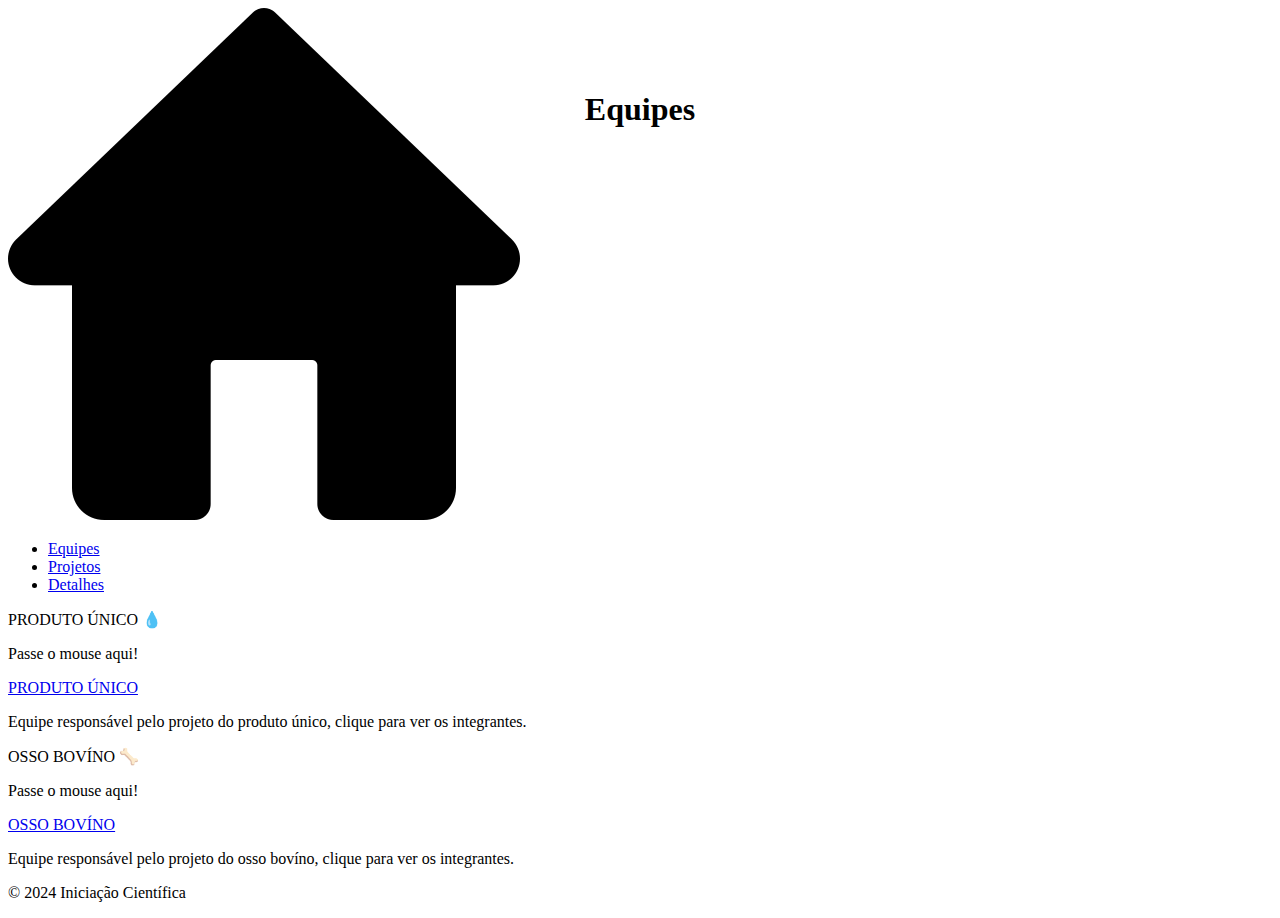
==== CADASTROS/equipes.html @ 445d2799 "Add files via upload" ====
<!DOCTYPE html>
<html lang="pt-BR">
<head>
    <meta charset="UTF-8">
    <meta name="viewport" content="width=device-width, initial-scale=1.0">
    <title>Iniciação Científica</title>
    <link rel="stylesheet" href="style.css">
</head>
<style>
    h1{
        position: absolute;
        top: 70px;
        left: 50%;
        transform: translateX(-50%);
    }
</style>
<body>
    <header>
        <nav>
            <a href="index.html"><img src="/imgs/casa.png" alt="casa" class="casa"></a>
            <ul>
                <li><a href="equipes.html">Equipes</a></li>
                <li><a href="projetos.html">Projetos</a></li>
                <li><a href="detalhes.html">Detalhes</a></li>
            </ul>
        </nav>

    </header>
    <h1>Equipes</h1>
    <main class="equipesmain">
        <div class="produtounico">
            <div class="flip-card" >
                <div class="flip-card-inner">
                    <div class="flip-card-front">
                        <p class="title">PRODUTO ÚNICO 💧</p>
                        <p>Passe o mouse aqui!</p>
                    </div>
                    <div class="flip-card-back">
                        <p class="title"><a href="produtoequipe.html">PRODUTO ÚNICO </a></p>
                        <p>Equipe responsável pelo projeto do produto único, clique para ver os integrantes.</p>
                    </div>
                </div>
            </div>
        </div>

        <div class="osso">
            <div class="flip-card">
                <div class="flip-card-inner">
                    <div class="flip-card-front">
                        <p class="title">OSSO BOVÍNO 🦴</p>
                        <p>Passe o mouse aqui!</p>
                    </div>
                    <div class="flip-card-back">
                        <p class="title"><a href="ossoquipe.html">OSSO BOVÍNO </a></p>
                        <p>Equipe responsável pelo projeto do osso bovíno, clique para ver os integrantes.</p>
                    </div>
                </div>
            </div>
        </div>
    </main>

    <footer>
        <p>© 2024 Iniciação Científica</p>
    </footer>

    <script src="script.js"></script>
</body>
</html>
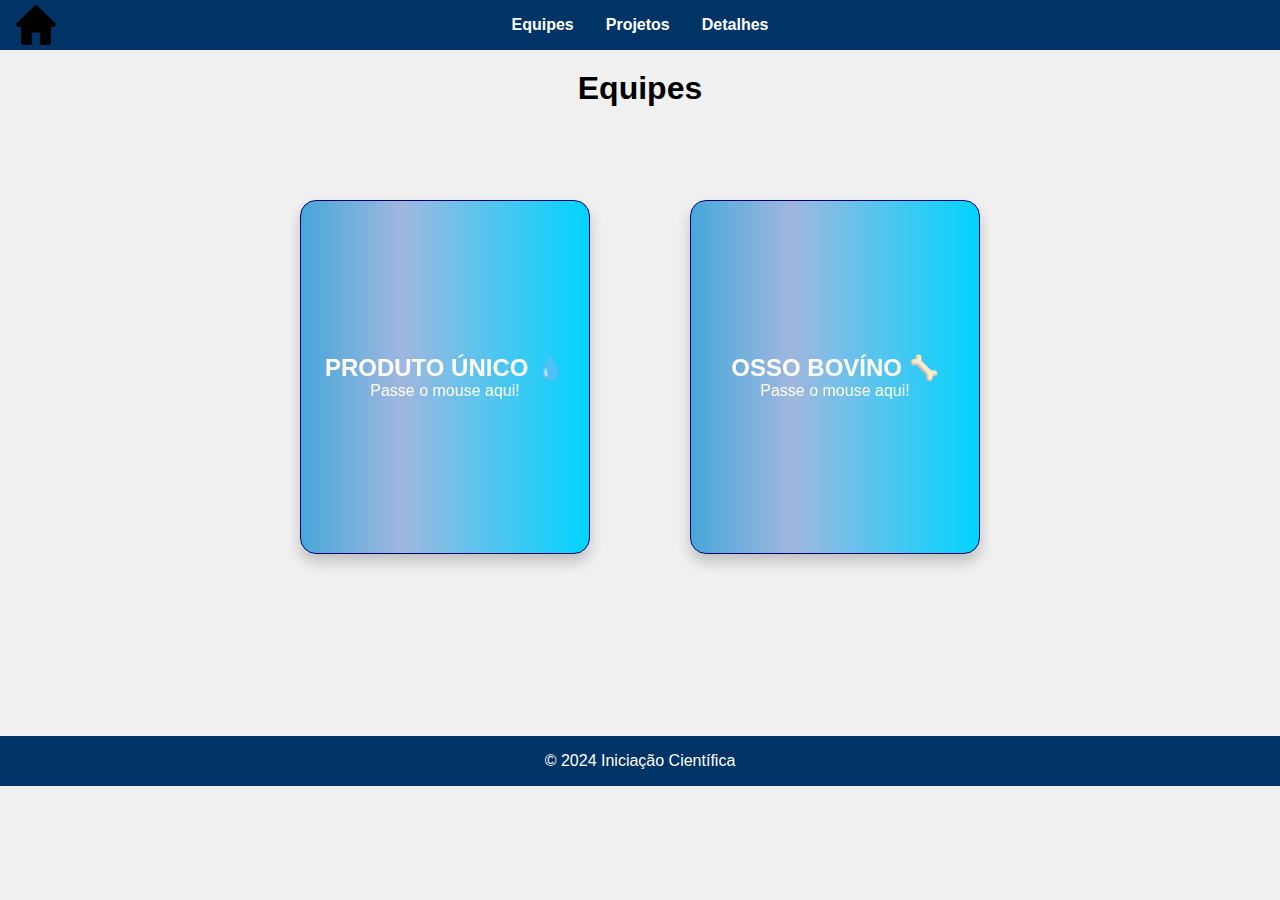
==== commit 89c710c9: "Add files via upload" ====
--- a/CADASTROS/equipes.html
+++ b/CADASTROS/equipes.html
@@ -4,7 +4,7 @@
     <meta charset="UTF-8">
     <meta name="viewport" content="width=device-width, initial-scale=1.0">
     <title>Iniciação Científica</title>
-    <link rel="stylesheet" href="style.css">
+    <link rel="stylesheet" href="/style.css">
 </head>
 <style>
     h1{
@@ -17,11 +17,11 @@
 <body>
     <header>
         <nav>
-            <a href="index.html"><img src="/imgs/casa.png" alt="casa" class="casa"></a>
+            <a href="../index.html"><img src="/imgs/casa.png" alt="casa" class="casa"></a>
             <ul>
-                <li><a href="equipes.html">Equipes</a></li>
-                <li><a href="projetos.html">Projetos</a></li>
-                <li><a href="detalhes.html">Detalhes</a></li>
+                <li><a href="/CADASTROS/equipes.html">Equipes</a></li>
+                <li><a href="/CADASTROS/projetos.html">Projetos</a></li>
+                <li><a href="/CADASTROS/detalhes.html">Detalhes</a></li>
             </ul>
         </nav>
 
@@ -63,6 +63,6 @@
         <p>© 2024 Iniciação Científica</p>
     </footer>
 
-    <script src="script.js"></script>
+    <script src="../script.js"></script>
 </body>
 </html>
--- a/style.css
+++ b/style.css
@@ -0,0 +1,251 @@
+* {
+    margin: 0;
+    padding: 0;
+    box-sizing: border-box;
+    font-family: Arial, sans-serif;
+}
+
+body {
+    background-color: #f0f0f0;
+    color: #333;
+}
+
+header {
+    background-color: #003366;
+    padding: 1rem;
+}
+
+nav ul {
+    display: flex;
+    justify-content: center;
+    list-style: none;
+}
+
+nav ul li {
+    margin: 0 1rem;
+}
+
+nav ul li a {
+    color: white;
+    text-decoration: none;
+    font-weight: bold;
+}
+
+nav ul li a:hover {
+    text-decoration: underline;
+}
+
+main {
+    padding: 2rem;
+    max-width: 900px;
+    margin: auto;
+}
+
+h2 {
+    color: #003366;
+    margin-bottom: 1rem;
+}
+
+section {
+    margin-bottom: 2rem;
+    padding: 1rem;
+    background-color: white;
+    border-radius: 5px;
+    box-shadow: 0 2px 5px rgba(0, 0, 0, 0.1);
+}
+
+#comentario-form {
+    display: flex;
+    gap: 1rem;
+    margin-top: 1rem;
+}
+
+#comentario-input {
+    flex: 1;
+    padding: 0.5rem;
+    border: 1px solid #ccc;
+    border-radius: 5px;
+}
+
+button {
+    padding: 0.5rem 1rem;
+    background-color: #003366;
+    color: white;
+    border: none;
+    border-radius: 5px;
+    cursor: pointer;
+}
+
+button:hover {
+    background-color: #005599;
+}
+
+footer {
+    top: 100%;
+    position: relative;
+    width: 100%;
+    text-align: center;
+    padding: 1rem;
+    background-color: #003366;
+    color: white;
+    margin-top: 2rem;
+}
+
+
+.textomain{
+    text-align:justify ;
+    font-family: 'Times New Roman', Times, serif;
+    font-size: 20px;
+    line-height: 35px;
+}
+
+h1{
+    text-align: center;
+    margin-bottom: 50px;
+    color: black;
+}
+
+.img1{
+    position: absolute;
+    display: flex;
+    width: 250px;
+    left: 130px;
+    top: 450px;
+}
+
+
+.img2{
+    position: absolute;
+    display: flex;
+    width: 250px;
+    left: 1600px;
+    top: 450px;
+}
+
+
+
+/* Cartões das equipes início */
+/* From Uiverse.io by joe-watson-sbf */ 
+.flip-card {
+    background-color: transparent;
+    width: 290px;
+    height: 354px;
+    perspective: 1000px;
+    font-family: sans-serif;
+    margin: 50px;
+  }
+  
+  .title {
+    font-size: 1.5em;
+    font-weight: 900;
+    text-align: center;
+    margin: 0;
+  }
+  
+  .flip-card-inner {
+    position: relative;
+    width: 100%;
+    height: 100%;
+    text-align: center;
+    transition: transform 0.8s;
+    transform-style: preserve-3d;
+  }
+  
+  .flip-card:hover .flip-card-inner {
+    transform: rotateY(180deg);
+  }
+  
+  .flip-card-front, .flip-card-back {
+    box-shadow: 0 8px 14px 0 rgba(0,0,0,0.2);
+    position: absolute;
+    display: flex;
+    flex-direction: column;
+    justify-content: center;
+    width: 100%;
+    height: 100%;
+    -webkit-backface-visibility: hidden;
+    backface-visibility: hidden;
+    border: 1px solid rgb(2, 0, 107);
+    border-radius: 1rem;
+    align-items: center;
+    text-align: justify;
+  }
+  
+  .flip-card-front {
+    background: rgb(71,167,217);
+    background: linear-gradient(90deg, rgba(71,167,217,1) 0%, rgba(159,183,223,1) 35%, rgba(0,212,255,1) 100%);
+    color: white;
+    text-align: center;
+  }
+  
+  .flip-card-back {
+    background: linear-gradient(120deg, rgb(3, 117, 192) 30%, rgb(144, 233, 248) 88%,
+       bisque 40%, rgb(151, 213, 255) 78%);
+    color: white;
+    transform: rotateY(180deg);
+    text-align: center;
+    cursor: pointer;
+  }
+
+  .flip-card a{
+    text-decoration: none;
+    color: white;
+  }
+/* Cartões das equipes fim. */
+
+.equipesmain{
+    display: flex;
+    flex-direction: row;
+    padding: 100px;
+    justify-content: center;
+    align-items: center;
+}
+
+.mainprojetos{
+    display: flex;
+    flex-direction: row;
+    padding: 100px;
+    justify-content: center;
+    align-items: center;
+}
+
+
+
+.content-card {
+    display: flex;
+    flex-direction: column;
+    align-items: center;
+    margin: 2rem 0;
+    background: white;
+    padding: 1.5rem;
+    border-radius: 10px;
+    box-shadow: 0 4px 6px rgba(0, 0, 0, 0.1);
+}
+
+.image-placeholder img {
+    max-width: 100%;
+    height: auto;
+    border-radius: 10px;
+    margin-bottom: 1rem;
+}
+
+.button {
+    display: inline-block;
+    padding: 0.8rem 1.5rem;
+    background-color: #003366;
+    color: white;
+    text-decoration: none;
+    font-weight: bold;
+    border-radius: 5px;
+    transition: background-color 0.3s ease;
+}
+
+.button:hover {
+    background-color: #005599;
+}
+
+.casa{
+    position: absolute;
+    top: 5px;
+    width: 40px;
+}